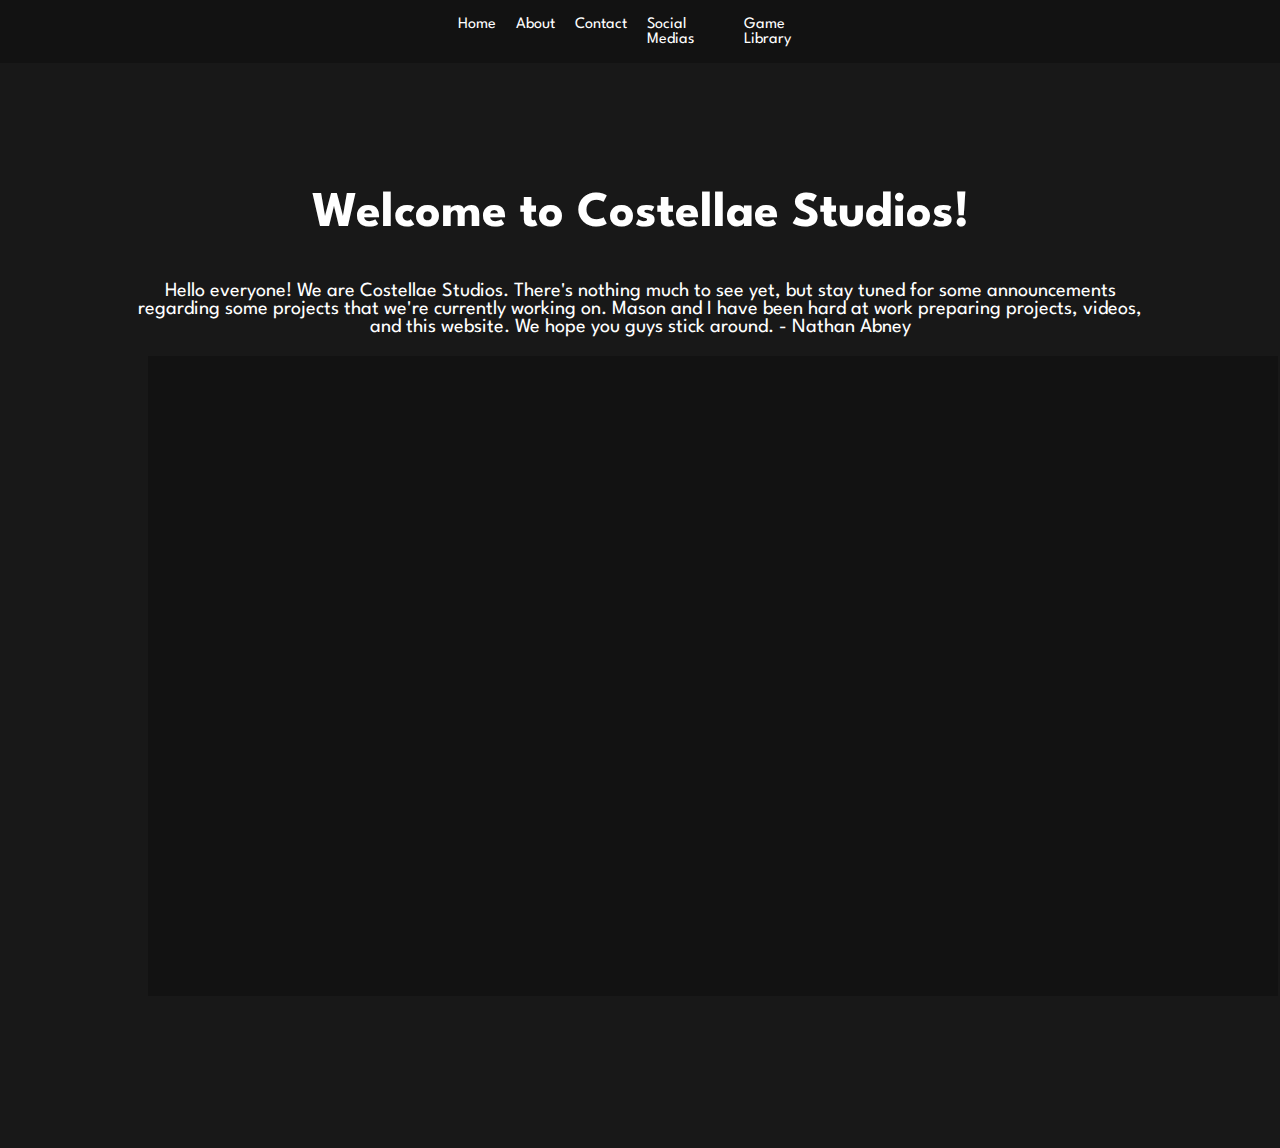
==== index.html @ c1dce353 "Add files via upload" ====
<!DOCTYPE html>
<html lang="en">
<head>
    <meta charset="utf-8">
    <meta name="viewport" content="width=device-width, initial-scale=1.0">
    <link rel="stylesheet" href="/style.css">
    <link rel="preconnect" href="https://fonts.googleapis.com">
    <link rel="preconnect" href="https://fonts.gstatic.com" crossorigin>
    <link href="https://fonts.googleapis.com/css2?family=League+Spartan:wght@200&display=swap" rel="stylesheet">
    <script src="https://ajax.googleapis.com/ajax/libs/jquery/3.6.0/jquery.min.js"></script>
    <link rel="icon" href="icon.png">
    <title>Costellae Studios</title>
</head>
<body>

    <!-- Loading nav bar -->

    <nav id="navbar"></nav>

    <script type="text/javascript">
        $(document).ready(function(e) {
            $('#navbar').load('/navbar.html',function(){console.log('Nav bar successfully loaded in')});
        });
    </script>

    <!-- Everything in the page below -->

    <div class="container"> 

        <h1>Welcome to Costellae Studios!</h1>
        <p>Hello everyone! We are Costellae Studios. There's nothing much to see yet, but stay tuned for some announcements regarding some projects
            that we're currently working on. Mason and I have been hard at work preparing projects, videos, and this website. We hope you guys stick around. - Nathan Abney</p>

        <iframe width="1120" height="630" src="https://www.youtube.com/embed/YqkFAGeODag" title="We Are Costellae Studios" frameborder="0" allow="accelerometer; autoplay; clipboard-write; encrypted-media; gyroscope; picture-in-picture" allowfullscreen id="video"></iframe>

    </div>

</body>
</html>
---- style.css ----
@import "css/bootstrap.min.css";

#textbox {
	background-color: #121212;
	color: white;
	border: double gray 5px;
	border-radius: 10px;
}

.block {
	display: block;
	width: 50%;
	font-size: 50px;
	cursor: pointer;
	text-align: center;
	background-color: #121212;
	color: white;
	border: solid gray 3px;
	margin: auto;
}

* {
	margin: 0px;
	padding: 0px;
}

body {
	background-color: hsl(0, 0%, 9%);
}

nav {
	display: flex;
	justify-content: space-around;
	align-items: center;
	font-family: 'League Spartan', sans-serif;
	font-stretch: wider;
	background-color: #121212;
	opacity: 100%;
	min-height: 7vh;
}

.logo {
	text-transform: uppercase;
	font-size: 20px;
	color: white;
}

.links {
	display: flex;
	justify-content: space-around;
	width: 30%;
}

.links li {
	list-style: none;
	padding:10px;
}

.links li:hover {
	background-color: #1f1f1f;
}

.links a{
	text-decoration: none;
	color: white;
}

.nav-mobile {
	display: none;
}

.nav-mobile div{
	width: 25px;
	height: 3px;
	background-color: white;
	margin: 5px;
}

.container {
	display: block;
	color: white;
	text-align: center;
	font-family: 'League Spartan', sans-serif;
	padding: 10%;
	margin: 0%;
	background-color: #181818;
	max-width: 100% !important;
	overflow-x: hidden !important;
}

.formcontainer {
	background-color: #181818;
}

.container h1 {
	font-size: 50px;
}

.container p {
	padding-top: 5vh;
	font-size: 20px;
}

.container .subtext {
	padding-top: 5vh;
	font-size: 10px;	
}

.container a {
	font-size: 20px;
	color: white;
	text-align: center;
	text-decoration: none;
}

.container li {
	list-style: none;
	padding-top: 5vh;
}

#EmailForm {
	padding-left: 0px;
	padding-right: 0px;
	margin-left: 0px;
	margin-right: 0px;
	background-color: #181818;
}

#welcomeText {

	padding-top: 5%;
	padding-bottom: 5%;
	color: white;
}

#video {
	margin:20px;
	padding:5px;
	background-color: #121212;
}

.row {
	padding-top: 10px;
	padding-left: 0px;
	padding-right: 0px;
}
.parent {
	display: grid; 
	grid-template-columns: 1fr 1fr; 
	grid-gap: 20px; 
	width: 100%; 
}

.child {
	padding-top:25px;
	margin: 10px; 
}

@media screen and (max-width:1024px) {
	.links {
		width:60%;
	}
}

@media screen and (max-width:728px) { 
	* {
		overflow-x: hidden;
	}

	.links {
		position: absolute;
		right: 0px;
		top: 5vh;
		height: 95vh;
		background-color: #121212;
		display: flex;
		flex-direction: column;
		align-items: center;
		width: 50%;
		transform: translateX(100%);
        display: none;
        visibility: hidden;
	}

	.links li {
		opacity: 100%;
	}

	.nav-mobile {
		display: block;
	}

	.parent {
		display: block;
	}

	#video {
		width: 280px;
		height: 157px;
	}

}

.links.nav-active {
	transform: translateX(0%);
    display: flex;
    visibility: visible;
}

.profile {
	border-radius:160px;
	width:80%;
	height:auto;
	padding-top: 5vh;
}

.socials {
	margin-left:20%;
	text-align:left;
}

.socials img {
	height:auto;
	width:auto;
	max-height:30px;
	max-width:30px;
	filter:invert(1);
}
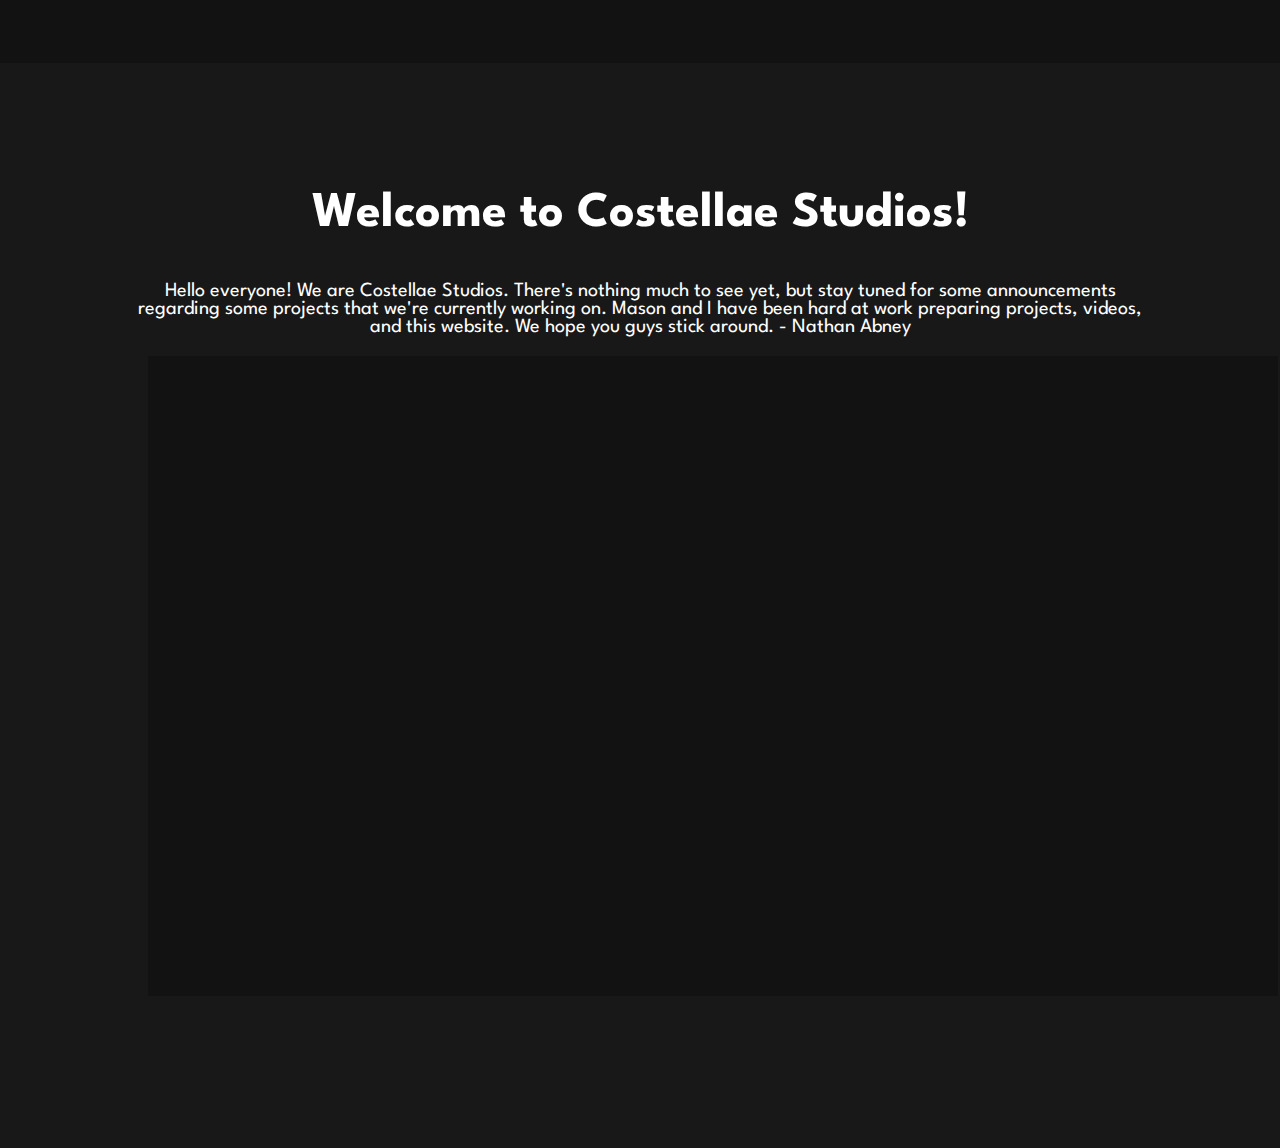
==== commit 8db08007: "Update index.html" ====
--- a/index.html
+++ b/index.html
@@ -19,7 +19,7 @@
 
     <script type="text/javascript">
         $(document).ready(function(e) {
-            $('#navbar').load('/navbar.html',function(){console.log('Nav bar successfully loaded in')});
+            $('#navbar').load('/CostellaeWebsiteTesting/navbar.html',function(){console.log('Nav bar successfully loaded in')});
         });
     </script>
 
